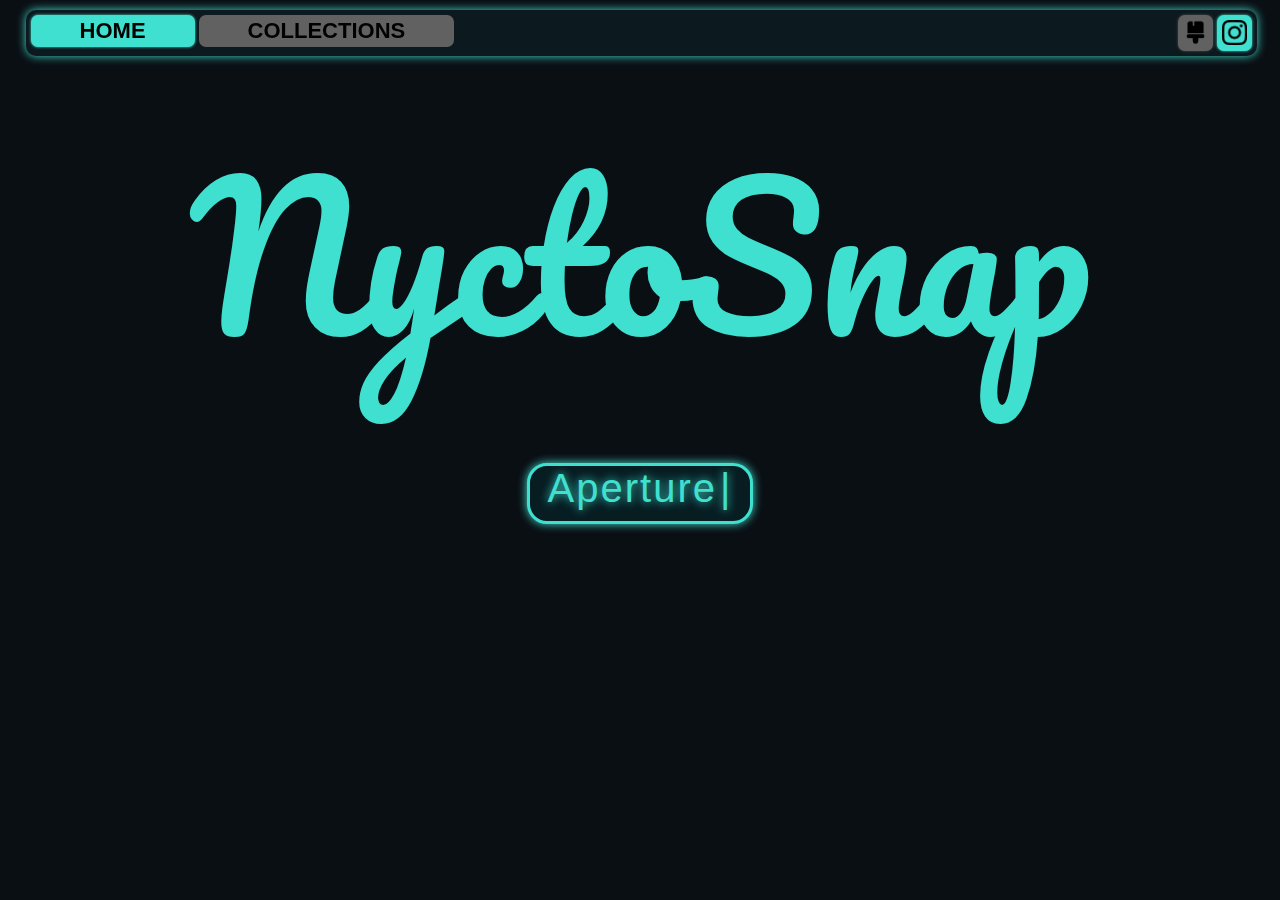
==== index.html @ 3f5e1beb "modified:   gallery.html 	modified:   image/day.png 	modified:   image/igm.png 	modified:   image/me" ====
<!DOCTYPE html>
<html lang="en">

<head>
    <meta charset="UTF-8">
    <meta name="viewport" content="width=device-width, initial-scale=1.0">
    <meta name="description" content="Explore a collection of high-quality photographs captured by NyctoSnap. Discover beautiful landscapes, portraits, and more.">
    <meta name="keywords" content="photography, collection, gallery, NyctoSnap, landscapes, portraits">
    <link rel="stylesheet" href="style.css">
    <link rel="shortcut icon" href="image/favicon.ico" type="image/x-icon">
    <title>NyctoSnap</title>
</head>

<body>
    <header>
        <nav class="navi" id="navi">
            <button onclick="ThemeDown()" id="menu" style="float:left; padding: 3px 6px;" class="ig menu">
                <img src="/image/theme.png" width="25" style="margin-top:3px;" alt="menu">
            </button>

            <a class="active btn">HOME</a>
            <a class="btn" href="/gallery.html">COLLECTIONS</a>

            <button onclick="Drop()" class="logo">HOME</button>

            <a target="_blank" href="https://instagram.com/NyctoSnap" style="float:right; padding: 0 5px;"
                class="ig active">
                <img src="/image/igm.png" width="25" alt="ig">
            </a>

            <a onclick="ThemeDown()" style="padding: 0 5px; box-shadow: 0 0 3px rgb(80, 80, 80); float:right;"
                id="themebtn" class="ig"><img src="/image/theme.png" width="25" alt="Theme"></a>
        </nav>
        <nav class="navi2" id="navi2">
            <a class="active">HOME</a>
            <a href="/gallery.html">COLLECTIONS</a>
        </nav>
        <button onclick="themetog()" class="theme" id="theme">
            <section class="togcir" id="togcir"></section>
        </button>
        <br>
        <hr style="border:0;">
    </header>

    <main onclick="DropOut()">
        <h1 class="mh1">NyctoSnap</h1>

    </main>
    <div class="text-container">
        <span id="animated-text"></span><span class="cursor">|</span>
    </div>
</body>
<script src="logic.js"></script>

</html>
---- style.css ----
@import url('https://fonts.googleapis.com/css2?family=Pacifico&display=swap');

@keyframes fadein {
    0% {
        opacity: 0;
    }

    100% {
        opacity: 1;
    }
}

body {
    animation: fadein 5000ms;
    margin-top: 10px;
    margin-bottom: 7vw;
    margin-inline: 2vw;
    background-color: rgb(10, 15, 20);
    color: white;
    font-family: 'Segoe UI', Tahoma, Geneva, Verdana, sans-serif;
    user-select: none;
}

button {
    cursor: pointer;
}

* {
    text-align: center;
    transition: 500ms;
}

.active:hover {
    background-color: rgb(48, 184, 170);
}

.active {
    background: turquoise;
    box-shadow: 0 0 3px turquoise;
}

.navi {
    box-shadow: 0 0 10px turquoise;
    background-color: rgb(12, 25, 30);
    border-radius: 10px;
    position: fixed;
    width: 95.7vw;
    padding: 3px;
    overflow: none;
    z-index: 1000;
}

.navi2 {
    padding: 3px;
    margin-top: 5px;
    width: 100%;
    position: fixed;
    margin-top: 45px;
    background: rgb(12, 25, 30);
    border-bottom-left-radius: 10px;
    border-bottom-right-radius: 10px;
    display: none;
    max-width: 95.7vw;
    z-index: 1000;
    box-shadow: 0 6px 7px turquoise;
}

 a {
    text-decoration: none;
    font-size: 22px;
    font-weight: 800;
    font-family: 'Segoe UI', Tahoma, Geneva, Verdana, sans-serif;
    color: rgb(0, 0, 0);
    padding: 3px 4%;
    float: left;
    background-color: rgb(97, 97, 97);
    border-radius: 7px;
    margin: 2px;
    text-align: center;
    cursor: pointer;
}

a:hover {
    background-color: rgb(70, 70, 70);
}

.ig img {
    margin-top: 5px;
}

::-webkit-scrollbar {
    width: 0;
}

.menu {
    display: none;
    background-color: grey;
    border-radius: 10px;
    margin: 2px;
    cursor: pointer;
}

@keyframes glow {
    0% {
        text-shadow: 0 0 15px teal;
    }

    50% {
        text-shadow: 0 0 30px turquoise;
    }

    100% {
        text-shadow: 0 0 15px teal;
    }
}


h1 {
    animation: glow 3s infinite;
    color: turquoise;
    margin-top: 30px;
    font-family: pacifico;
    font-size: 15vw;
    border-radius: 15px;
    font-weight: lighter;
    text-shadow: teal;
    margin-bottom: 40px;
}

.mh1 {
    margin-top: 50px !important;
}

.logo {
    cursor: pointer;
    font-size: 25px;
    color: rgb(18, 18, 18);
    border: none;
    font-weight: bold;
    font-family:'Segoe UI', Tahoma, Geneva, Verdana, sans-serif;
    display: none;
    padding-inline: 19px;
    padding-bottom: 3px;
    background-color: turquoise;
    border-bottom-left-radius: 10px;
    border-bottom-right-radius: 10px;
    box-shadow: 0 3px 6px teal;
}

.logo:hover {
    background: rgb(43, 153, 142);
}

@keyframes slide {
    0% {
        margin-top: 0px;
        opacity: 0%;
    }

    80% {
        margin-top: 80px;
    }

    100% {
        margin-top: 73px;
        opacity: 100%;
    }
}

.theme {
    animation: slide 300ms;
    margin-top: 73px;
    border-radius: 100px;
    border: solid 3px rgb(40, 80, 90);
    z-index: 999;
    background-image: url(/image/night.png);
    width: 100px;
    height: 50px;
    display: none;
    position: fixed;
    box-shadow: 0 0 10px white;
    left: 50%;
    transform: translateX(-50%);
}

.togcir {
    background-image: url(/image/moon.png);
    border-radius: 100%;
    margin-right: 0;
    height: 32px;
    width: 32px;
}

@media screen and (max-width:380px) {
    .menu {
        display: block;
    }

    .btn {
        display: none;
    }

    .logo {
        display: inline;
    }

    .navi {
        padding: 0;
        width: 97%;
    }

    .ig {
        border: solid 3px rgba(24, 24, 24, 0);
    }

    .navi a {
        border-radius: 10px;
    }

    #themebtn {
        display: none;
    }

    p {
        margin-top: 40px;
    }

    h1 {
        margin-top: 50px;
        font-size: 20vw;
    }

    .mh1 {
        font-size: 18vw;
    }

    .row {
        margin-top: 25px;
    }
}

.themeswitch {
    background-color: powderblue;
    color: black;

    a:hover {
        background-color: rgb(129, 129, 129);
    }

    .active {
        background-color: rgb(135, 210, 215);
    }

    .active:hover {
        background-color: rgb(111, 176, 180);
    }

    a {
        background-color: rgb(177, 177, 177);
    }

    .menu {
        border-color: rgb(177, 177, 177) !important;
        background-color: rgb(177, 177, 177) !important;
    }

    h1 {
        color: white !important;
    }

    nav {
        background-color: rgb(255, 255, 255);

        .ig {
            border-color: rgb(135, 210, 215);
        }

        .menu {
            border-color: gray;
        }
    }

    .logo {
        border-color: white;
        background-color: rgb(135, 210, 215) !important;
    }

    .logo:hover {
        background-color: rgb(109, 177, 184) !important;
    }

    .text-container {
        border-color: white;
        background-color: rgb(135, 210, 215);
    }

    .cursor {
        color: white;
    }
}

.text-container {
    text-align: center;
    background-color: rgb(7, 29, 34);
    font-size: 40px;
    letter-spacing: 2px;
    text-shadow: 0 0 10px turquoise;
    color: turquoise;
    position: relative;
    margin-top: 3vh;
    border-style: solid;
    border-radius: 20px;
    box-shadow: 0 0 10px turquoise;
    width: 220px;
    padding-bottom: 10px;
    left: 50%;
    transform: translateX(-50%);
}

.cursor {
    display: inline-block;
    animation: blink 1s step-start infinite;
    margin-left: 3px;
}

@keyframes blink {
    50% {
        opacity: 0;
    }
}

@media screen and (max-width: 800px) {
    .column {
        -ms-flex: 50%;
        flex: 50%;
        max-width: 50%;
    }
}

@media screen and (max-width: 600px) {
    .column {
        -ms-flex: 100%;
        flex: 100%;
        max-width: 100%;
    }
}

.row {
    display: inline-flex;
    padding: 0 4px;
}

.column {
    -ms-flex: 30%;
    flex: 30%;
    padding: 0 4px;
}

.column img {
    margin-top: 8px;
    vertical-align: middle;
    width: 100%;
}

.row-outer {
    padding: 20px 0;
}

.container {
    width: 95%;
    max-width: 1160px;
    margin: auto;
}

.grid-gallery {
    display: grid;
    grid-template-columns: 1fr 1fr 1fr 1fr;
    grid-template-areas: 'item1 item1 item2 item3'
        'item4 item4 item2 item5'
        'item4 item4 item2 item6';
    grid-gap: 10px;
}

@keyframes zoom {
    0% {
        transform: scale(1);
        box-shadow: 0 0 0px teal;
    }

    100% {
        transform: scale(1.02);
        box-shadow: 0 0 20px teal;
    }
}

.item {
    background-repeat: no-repeat !important;
    background-size: cover !important;
    background-position: center !important;
    min-height: 20rem;
    cursor: pointer;
    background: white;
    border-radius: 10px;
    transition: transform 250ms, box-shadow 250ms;
}

.item:hover {
    box-shadow: 0 0 20px teal;
    transform: scale(1.02);
    animation: zoom 250ms alternate;
}

.item1 {
    grid-area: item1;
    background: turquoise url("https://lh3.googleusercontent.com/pw/AP1GczNnatsTtDcqOSlkBwNETXe91W8jDuBD2CfypwnU7h6STUJPoQ_IGXLg_YMqNmXvEMkg4S3OKTNeCwDym5gTeoCVpaV1Rhlxd3DRw7mCgqrhEhTuNCw=w2400");
    background-position: top;
}

.item2 {
    grid-area: item2;
    background: turquoise url("https://lh3.googleusercontent.com/pw/AP1GczOmcaClmP18GNrcAsjiTf2k_SQ-0Dj4I7oibaLd9RWzXmJ-hn-sB0j_Cp2Hd4bC-p5eyoNNaiZP6d8qGtwJpvNR1-rQD2XKq4Sqvhn9lzye6dFClJw=w2400");
}

.item3 {
    grid-area: item3;
    background: turquoise url("https://lh3.googleusercontent.com/pw/AP1GczOku2BZP_kXbnKjcvW9d2lx8E1M-hyOWDG0a8DHTn8mD-2DEH8rmjYO7_3O9yHJXAgUA6-yBx85FH80gbkF1I7N99NBXOCibHil0l1c12Dpu6DSBCU=w2400");
}

.item4 {
    grid-area: item4;
    background: turquoise url("https://lh3.googleusercontent.com/pw/AP1GczN_bjEew5GyxkXhARhi1mUPPrLX47YWKsffU36078XDdiH0D-ZDpgX1LZj37cdruW8Nnnp6AxZ3IPmlXkSMWtYmqnw4NJ9ywVNUQxB5U28VLbwOqHw=w2400");
}

.item5 {
    grid-area: item5;
    background: turquoise url("https://lh3.googleusercontent.com/pw/AP1GczNB5gO7861G1-JoM7V0krwrbV8vB-27fK8uuIBFzldOM2Do1cHC0SpxliyvSk2PJOeaQ7h1MDTjWgQuqGpe4NuVYJMYC1nFHJpvCoCxGaSg3CgpP8g=w2400");
}

.item6 {
    grid-area: item6;
    background: turquoise url("https://lh3.googleusercontent.com/pw/AP1GczP7CDmEazM5F92NwkAWtn54nalAP7b0UvY5AgjlclmJ9MMrUvmLgY5jrT_myMHd4-tF9CtsfYEZpjU-7gYYS-IdrtOkoagoxuSrA3lDB89X3bCRz1I=w2400");
}

@media (max-width: 768px) {
    .grid-gallery {
        display: grid;
        grid-template-columns: 1fr 1fr 1fr;
        grid-template-areas: "item1 item1 item2"
            "item3 item4 item2"
            "item5 item6 item2";
    }
}

@media (max-width: 620px) {
    .grid-gallery {
        grid-template-columns: 1fr 1fr;
        grid-template-areas: "item1 item3"
            "item2 item4"
            "item2 item5"
            "item2 item6";
    }
}

@media (max-width: 360px) {
    .grid-gallery {
        grid-template-columns: 1fr;
        grid-template-areas: "item1"
            "item2"
            "item3"
            "item4"
            "item5"
            "item6";
    }

    .item2 {
        background-position: top;
    }
}
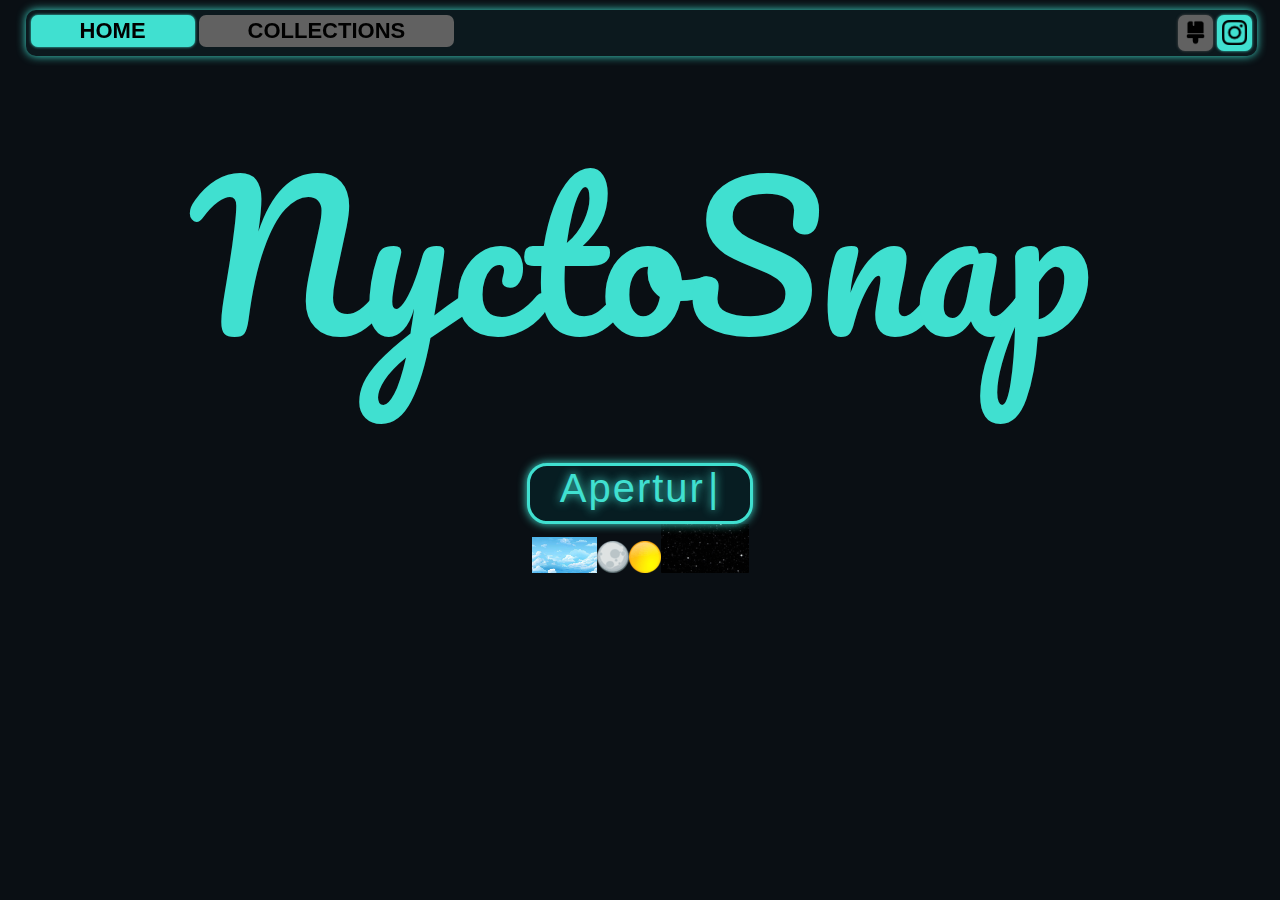
==== commit 4bf66ed0: "modified:   gallery.html 	modified:   index.html 	modified:   logic.js 	modified:   style.css" ====
--- a/index.html
+++ b/index.html
@@ -4,9 +4,11 @@
 <head>
     <meta charset="UTF-8">
     <meta name="viewport" content="width=device-width, initial-scale=1.0">
-    <meta name="description" content="Explore a collection of high-quality photographs captured by NyctoSnap. Discover beautiful landscapes, portraits, and more.">
+    <meta name="description"
+        content="Explore a collection of high-quality photographs captured by NyctoSnap. Discover beautiful landscapes, portraits, and more.">
     <meta name="keywords" content="photography, collection, gallery, NyctoSnap, landscapes, portraits">
     <link rel="stylesheet" href="style.css">
+    <link rel="stylesheet" href="https://fonts.googleapis.com/css2?family=Pacifico&display=swap">
     <link rel="shortcut icon" href="image/favicon.ico" type="image/x-icon">
     <title>NyctoSnap</title>
 </head>
--- a/style.css
+++ b/style.css
@@ -1,5 +1,3 @@
-@import url('https://fonts.googleapis.com/css2?family=Pacifico&display=swap');
-
 @keyframes fadein {
     0% {
         opacity: 0;
@@ -65,7 +63,7 @@
     box-shadow: 0 6px 7px turquoise;
 }
 
- a {
+a {
     text-decoration: none;
     font-size: 22px;
     font-weight: 800;
@@ -137,7 +135,7 @@
     color: rgb(18, 18, 18);
     border: none;
     font-weight: bold;
-    font-family:'Segoe UI', Tahoma, Geneva, Verdana, sans-serif;
+    font-family: 'Segoe UI', Tahoma, Geneva, Verdana, sans-serif;
     display: none;
     padding-inline: 19px;
     padding-bottom: 3px;
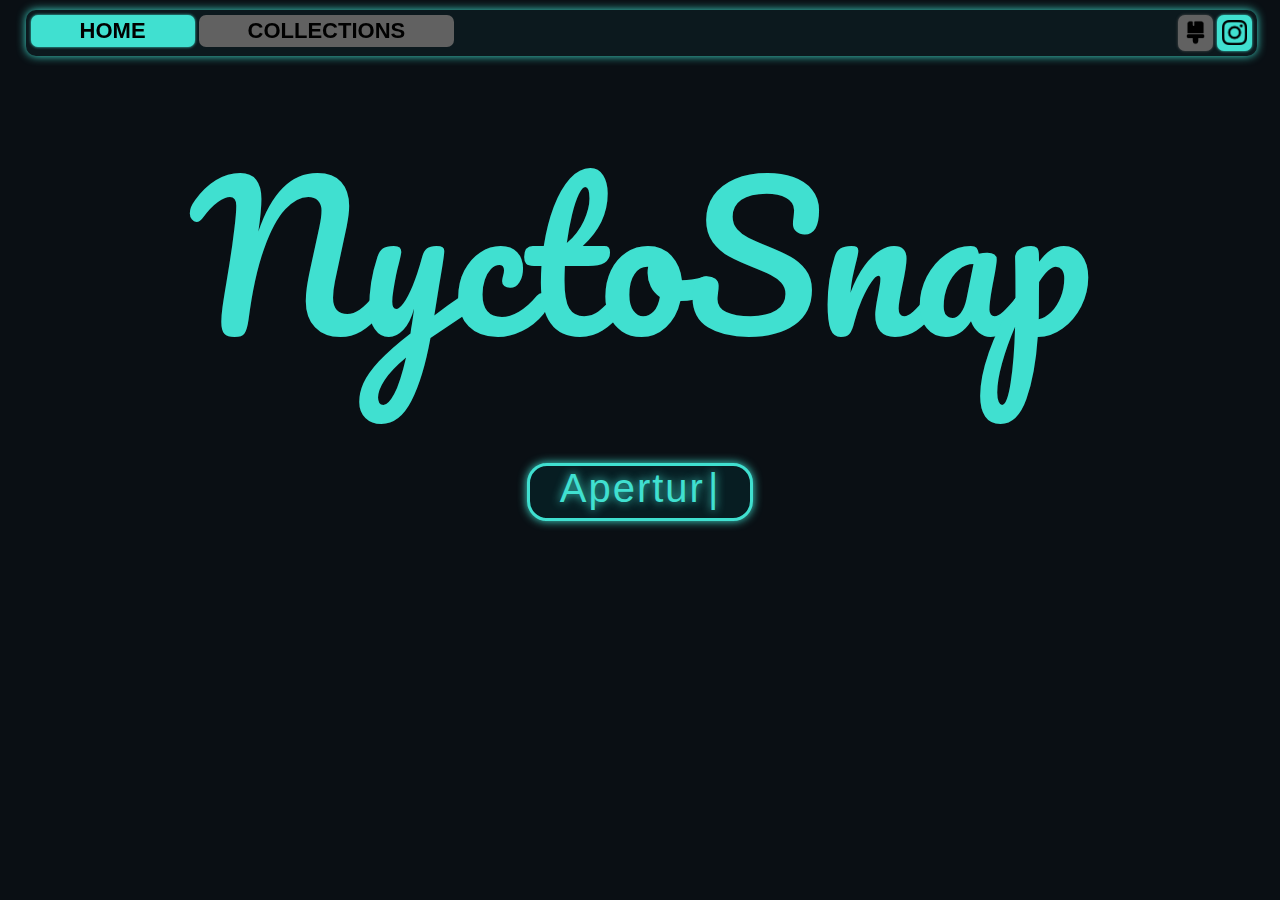
==== commit 2b3a37cd: "modified:   gallery.html 	modified:   index.html 	modified:   logic.js 	modified:   style.css" ====
--- a/index.html
+++ b/index.html
@@ -46,11 +46,14 @@
 
     <main onclick="DropOut()">
         <h1 class="mh1">NyctoSnap</h1>
+    </main>
 
-    </main>
-    <div class="text-container">
-        <span id="animated-text"></span><span class="cursor">|</span>
-    </div>
+    <footer>
+        <div class="text-container">
+            <span id="animated-text"></span><span class="cursor">|</span>
+        </div>
+    </footer>
+
 </body>
 <script src="logic.js"></script>
 
--- a/style.css
+++ b/style.css
@@ -310,7 +310,7 @@
     border-radius: 20px;
     box-shadow: 0 0 10px turquoise;
     width: 220px;
-    padding-bottom: 10px;
+    padding-bottom: 7px;
     left: 50%;
     transform: translateX(-50%);
 }
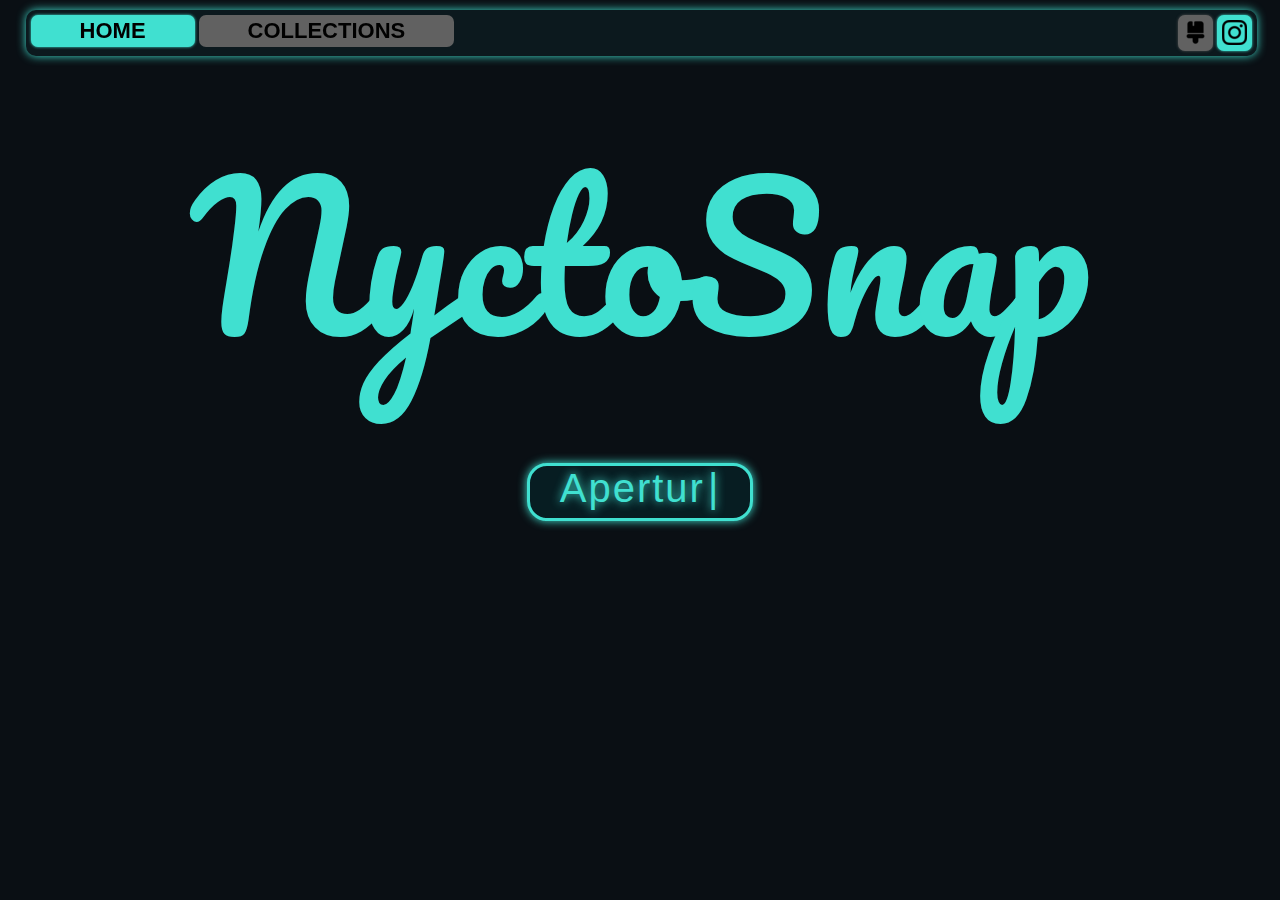
==== commit 4a73e1d8: "modified:   image/igm.png 	modified:   image/menu.png 	modified:   image/theme.png 	modified:   inde" ====
--- a/index.html
+++ b/index.html
@@ -17,24 +17,24 @@
     <header>
         <nav class="navi" id="navi">
             <button onclick="ThemeDown()" id="menu" style="float:left; padding: 3px 6px;" class="ig menu">
-                <img src="/image/theme.png" width="25" style="margin-top:3px;" alt="menu">
+                <img src="/image/theme.png" width="100%" style="margin-top:3px;" alt="menu">
             </button>
 
-            <a class="active btn">HOME</a>
+            <a class="active btn" href="/">HOME</a> 
             <a class="btn" href="/gallery.html">COLLECTIONS</a>
 
             <button onclick="Drop()" class="logo">HOME</button>
 
             <a target="_blank" href="https://instagram.com/NyctoSnap" style="float:right; padding: 0 5px;"
                 class="ig active">
-                <img src="/image/igm.png" width="25" alt="ig">
+                <img src="/image/igm.png" width="100%" alt="ig">
             </a>
 
             <a onclick="ThemeDown()" style="padding: 0 5px; box-shadow: 0 0 3px rgb(80, 80, 80); float:right;"
-                id="themebtn" class="ig"><img src="/image/theme.png" width="25" alt="Theme"></a>
+                id="themebtn" class="ig"><img src="/image/theme.png" width="100%" alt="Theme"></a>
         </nav>
         <nav class="navi2" id="navi2">
-            <a class="active">HOME</a>
+            <a class="active" href="/">HOME</a>
             <a href="/gallery.html">COLLECTIONS</a>
         </nav>
         <button onclick="themetog()" class="theme" id="theme">
--- a/style.css
+++ b/style.css
@@ -9,7 +9,7 @@
 }
 
 body {
-    animation: fadein 5000ms;
+    animation: fadein 3500ms;
     margin-top: 10px;
     margin-bottom: 7vw;
     margin-inline: 2vw;
@@ -185,8 +185,8 @@
     background-image: url(/image/moon.png);
     border-radius: 100%;
     margin-right: 0;
+    width: 32px;
     height: 32px;
-    width: 32px;
 }
 
 @media screen and (max-width:380px) {
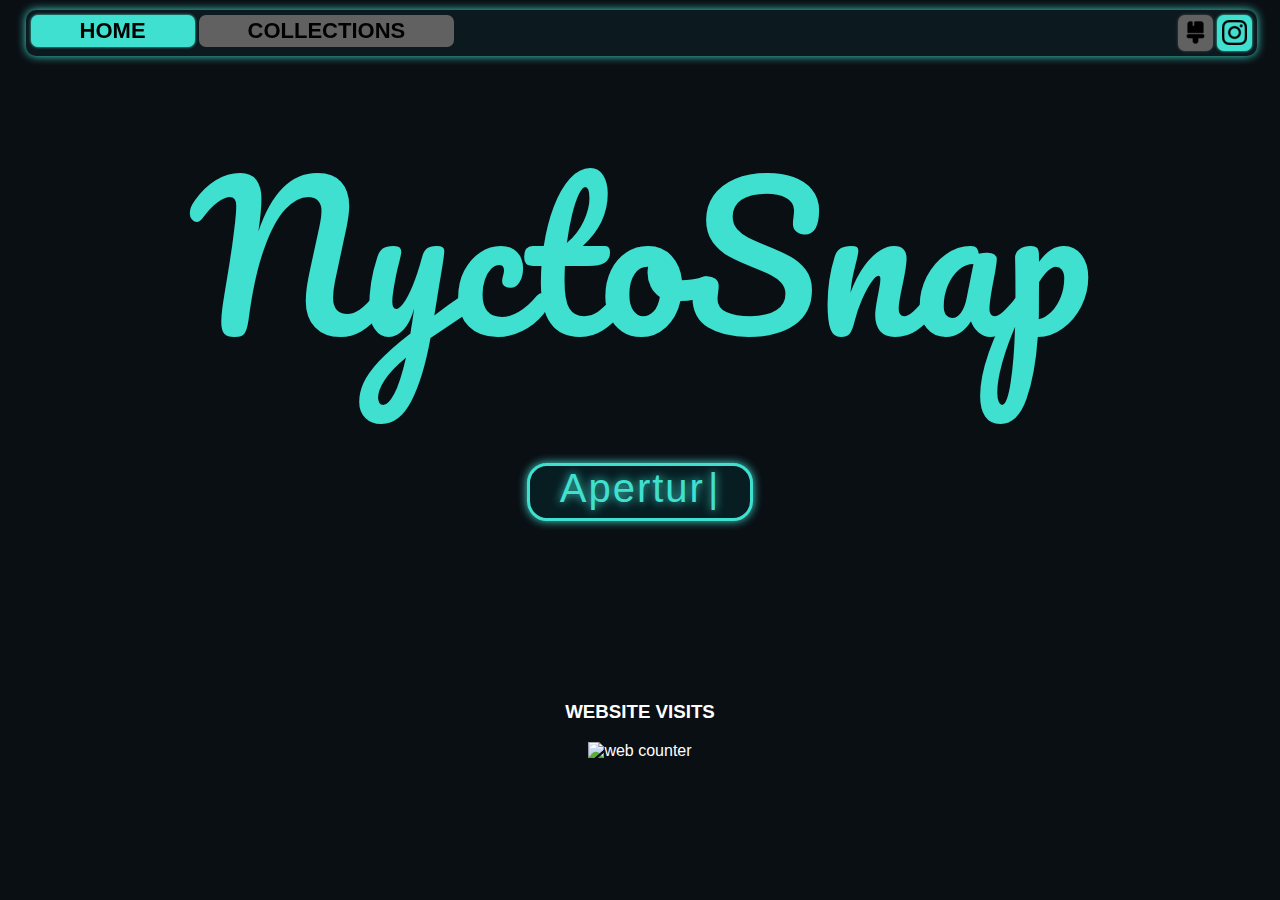
==== commit 5e2365b9: "modified:   index.html" ====
--- a/index.html
+++ b/index.html
@@ -17,7 +17,7 @@
     <header>
         <nav class="navi" id="navi">
             <button onclick="ThemeDown()" id="menu" style="float:left; padding: 3px 6px;" class="ig menu">
-                <img src="/image/theme.png" width="100%" style="margin-top:3px;" alt="menu">
+                <img src="/image/theme.png" style="margin-top:3px;" width="25px" height="25px" alt="menu">
             </button>
 
             <a class="active btn" href="/">HOME</a> 
@@ -27,11 +27,11 @@
 
             <a target="_blank" href="https://instagram.com/NyctoSnap" style="float:right; padding: 0 5px;"
                 class="ig active">
-                <img src="/image/igm.png" width="100%" alt="ig">
+                <img src="/image/igm.png" width="25px" height="25px" alt="ig">
             </a>
 
             <a onclick="ThemeDown()" style="padding: 0 5px; box-shadow: 0 0 3px rgb(80, 80, 80); float:right;"
-                id="themebtn" class="ig"><img src="/image/theme.png" width="100%" alt="Theme"></a>
+                id="themebtn" class="ig"><img src="/image/theme.png" width="25px" height="25px" alt="Theme"></a>
         </nav>
         <nav class="navi2" id="navi2">
             <a class="active" href="/">HOME</a>
@@ -52,6 +52,7 @@
         <div class="text-container">
             <span id="animated-text"></span><span class="cursor">|</span>
         </div>
+        <div style="margin-top:20vh;"><h3>WEBSITE VISITS</h3><img src="https://counter6.optistats.ovh/private/freecounterstat.php?c=69hcqhbza1ngjf6nya1kcncyuf8u4arw" border="0" title="web counter" alt="web counter"></a>
     </footer>
 
 </body>
--- a/style.css
+++ b/style.css
@@ -26,6 +26,7 @@
 * {
     text-align: center;
     transition: 500ms;
+    -webkit-tap-highlight-color: transparent;
 }
 
 .active:hover {
@@ -84,6 +85,7 @@
 
 .ig img {
     margin-top: 5px;
+    user-select: none;
 }
 
 ::-webkit-scrollbar {
